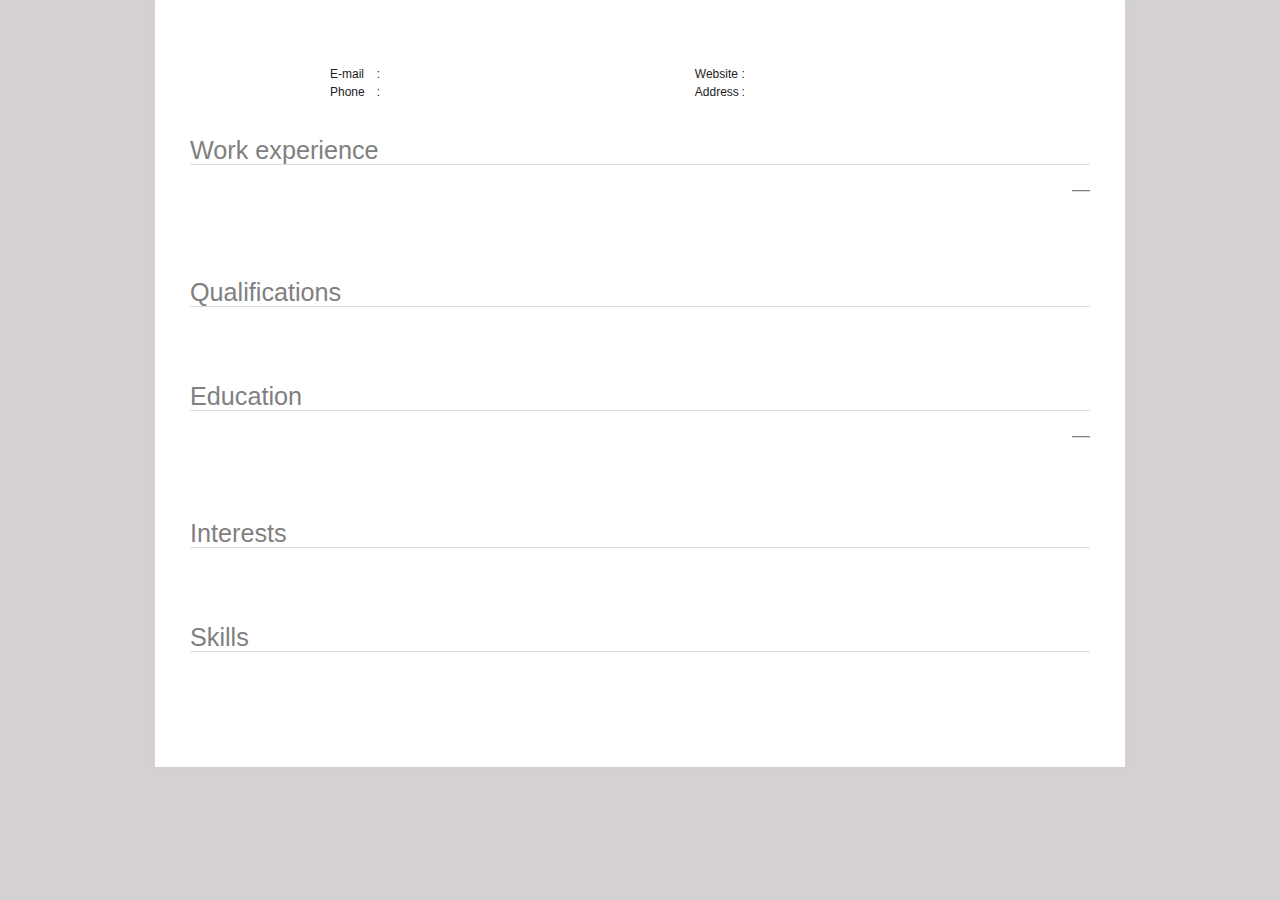
==== cv1.html @ ecc319e6 "first commmit" ====
<!DOCTYPE html>
<html lang="en">
<head>
    <title>CV | 1</title>
    <meta charset="UTF-8">
    <meta name="viewport" content="width=device-width, initial-scale=1.0">
    <meta http-equiv="X-UA-Compatible" content="ie=edge">
    <link rel="stylesheet" href="styles/cv1.css">
</head>
<body class="lang- ">

<div id="main" class="main">
	
	<h1 id="title" class="title"></h1>
	<div class="basic section">
					<p ><label>E-mail<span class="colon">:</span></label> <span class="email"></span></p>
		
					<p ><label>Website<span class="colon">:</span></label> <span class="website"></span></p>
		
					<p ><label>Phone<span class="colon">:</span></label> <span class="phone"></span></p>
		
					<p ><label>Address<span class="colon">:</span></label>
				<span class="address"></span>
			</p>
				<div class="clear"> </div>
	</div><!-- basic-info //-->

	
		
			<div class="section work">
			<h2 class="title">Work experience</h2>
			<div class="set">
								<div class="item">
									<h3>
									<span class="company l"> 
									</span>
							<span class="date r"><span class="startDate"></span> &mdash; <span class="endDate"></span></span>
								</h3>
								<div class="clear"> </div>
								<span class="job_title"></span><div class="info"></div><div class="clear"> </div>
								</div>
							
							
							</div>
		</div>
			<div class="section qualifications">
			<h2 class="title">Qualifications</h2>
			<div class="set">
							<div class="item">
								<span class="info"></span>
							</div>
						</div>
		</div>
			<div class="section education">
			<h2 class="title">Education</h2>
			<div class="set">
						<div class="item">
							<h3><span class="course l"></span>
						<span class="date r"><span class="startDate"></span>&mdash;<span class="endDate"></span> </span>
							</h3>
							<div class="clear"> </div>
							<span class="inistitution"></span><div class="info"></div><span class="clear"> </span>
						</div>
						</div>
		</div>
			<div class="section interests">
			<h2 class="title">Interests</h2>
			<div class="set">
							<div class="item">
								<span class="info"></span>
							</div>
						</div>
		</div>
			<div class="section skills">
			<h2 class="title">Skills</h2>
			<div class="set">
							<div class="item">
								<span class="info"></span>
							</div>
						</div>
		</div>
		
</div>
  
  
  
   <script src="scripts/CV.js"></script>
   
   
    </body>
</html>
---- styles/cv1.css ----
body {
			background: #d5d1d1;
			margin: 0;
			padding: 0;
			
			font-family: 'Helvetica Neue', Helvetica, Arial;
			line-height: 18px;
			font-size: 12px;
			
			color: #222;
		}
		h1, h2, h3, h4 {
			margin: 0 0 15px 0;
			padding: 0;
			font-weight: normal;
            color:grey;
		}
		h1 {
			font-size: 500%;
		}
		h2 {
			font-size: 210%;
		}
		h3 {
			font-size: 150%;
		}
		
		p {
			margin: 0 0 10px 0;
		}
		a {
			color: #222;
		}
		/* ________________________________________________________ */
/*
		.rtl {
			direction: rtl;
		}
*/
		.clear {
			clear: both;
		}

		#main {
			background: #fff;
			width: 900px;
			padding: 35px;
			margin: 0 auto 15px auto;
			overflow: hidden;
			
			box-shadow: 0 0 6px #ccc;
		}
		
		#title {
			margin: 0px 0 30px 0;
			line-height: 70px;
			text-align: center;
		}
		
/*
		#credit {
			margin-bottom: 20px;
			font-size: 11px;
			color: #999;
			text-align: center;
		}
			#credit a {
				color: #999;
			}
*/
		
		p label {
			float: left;
			margin-right: 10px;
			min-width: 50px;
		}
			p label span.colon {
				float: right;
			}
/*
		p span.value {
			float: left;
			width: 70%;
			display: block;
		}
*/
		
		.section {
			margin-bottom: 40px;
			padding-bottom: 20px;
		}
		
		.item {
			margin: 0 0 20px 0;
		}

		.basic {
			padding: 0px 0px 0px 140px;
		}
		.basic p {
			float: left;
			width: 48%;
			margin: 0 0 0px 0;
		}
		.basic p.full {
			width: 100%;
			float: none;
		}
			.basic .r {
				float: right;
			}

		/* Sections _____________________________ */
		
		.section .title {
			border-bottom: 1px solid #ddd;
			padding-bottom: 5px;
		}
/*
		.section span.value {
			display: block;
		}
*/
		.section h3 span.l, .section span.r {
			width: 49%;
			float: left;
		}
			.section span.r {
				float: right;
				text-align: right;
			}
			.education .school,
			.work .job_title {
				font-size: 120%;
				display: block;
				margin: 5px 0 5px 0;
			}

/*		 ___ photo ___ */
/*
		#photo {
			width: 160px;
			height: 200px;
			overflow: hidden;
			float: left;
			margin-top: 12px;
			border-radius: 4px;
		}
		#photo img {
			width: 100%;
			height: auto;
		}

		.header.photo {
			margin-left: 190px;
		}
		.header.photo #title {
			text-align: left;
		}
		.header.photo .basic-info {
			float: none;
			padding: 0;
		}
*/

		@media screen and (max-width: 950px) {
			body {
				background: #fff;
			}
			#main {
				box-shadow: none;
				padding: 0;
				padding: 5px;
			}
		}
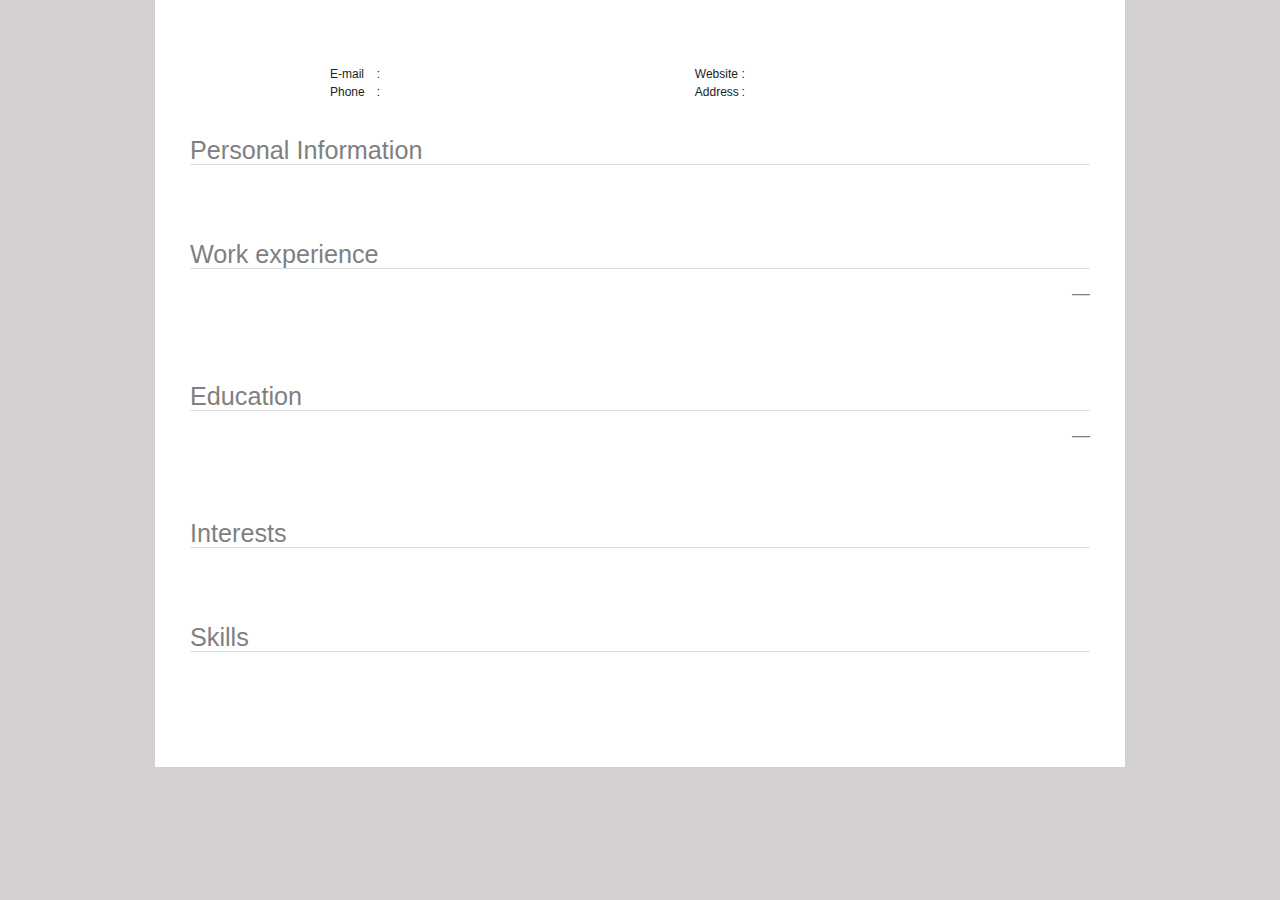
==== commit b180e2af: "mostly done" ====
--- a/cv1.html
+++ b/cv1.html
@@ -1,17 +1,132 @@
 <!DOCTYPE html>
-<html lang="en">
+<html>
 <head>
     <title>CV | 1</title>
     <meta charset="UTF-8">
     <meta name="viewport" content="width=device-width, initial-scale=1.0">
-    <meta http-equiv="X-UA-Compatible" content="ie=edge">
-    <link rel="stylesheet" href="styles/cv1.css">
+
+<style>
+            
+		body {
+			background: #d5d1d1;
+			margin: 0;
+			padding: 0;
+			
+			font-family: 'Helvetica Neue', Helvetica, Arial;
+			line-height: 18px;
+			font-size: 12px;
+			
+			color: #222;
+		}
+		h1, h2, h3, h4 {
+			margin: 0 0 15px 0;
+			padding: 0;
+			font-weight: normal;
+            color:grey;
+		}
+		h1 {
+			font-size: 500%;
+		}
+		h2 {
+			font-size: 210%;
+		}
+		h3 {
+			font-size: 150%;
+		}
+		
+		p {
+			margin: 0 0 10px 0;
+		}
+		a {
+			color: #222;
+		}
+		/* ________________________________________________________ */
+
+		.clear {
+			clear: both;
+		}
+
+		#main {
+			background: #fff;
+			width: 900px;
+			padding: 35px;
+			margin: 0 auto 15px auto;
+			overflow: hidden;
+			
+			box-shadow: 0 0 6px #ccc;
+		}
+		
+		#title {
+			margin: 0px 0 30px 0;
+			line-height: 70px;
+			text-align: center;
+		}
+		
+	
+		p label {
+			float: left;
+			margin-right: 10px;
+			min-width: 50px;
+		}
+			p label span.colon {
+				float: right;
+			}
+		
+		.section {
+			margin-bottom: 40px;
+			padding-bottom: 20px;
+		}
+		
+		.item {
+			margin: 0 0 20px 0;
+		}
+
+		.basic {
+			padding: 0px 0px 0px 140px;
+		}
+		.basic p {
+			float: left;
+			width: 48%;
+			margin: 0 0 0px 0;
+		}
+		.basic p.full {
+			width: 100%;
+			float: none;
+		}
+			.basic .r {
+				float: right;
+			}
+
+		/* Sections _____________________________ */
+		
+		.section .titles , .work-edu {
+			border-bottom: 1px solid #ddd;
+			padding-bottom: 5px;
+		}
+		.section h3 span.l, .section span.r {
+			width: 49%;
+			float: left;
+		}
+			.section span.r {
+				float: right;
+				text-align: right;
+			}
+			.education .school,
+			.work .job_title {
+				font-size: 120%;
+				display: block;
+				margin: 5px 0 5px 0;
+			}
+
+
+</style>
+
 </head>
-<body class="lang- ">
-
-<div id="main" class="main">
-	
-	<h1 id="title" class="title"></h1>
+<body >
+
+<div id="main" class="main name-par">
+	
+	<h1 id="title" class="titles name-text"></h1>
 	<div class="basic section">
 					<p ><label>E-mail<span class="colon">:</span></label> <span class="email"></span></p>
 		
@@ -27,44 +142,55 @@
 
 	
 		
-			<div class="section work">
-			<h2 class="title">Work experience</h2>
-			<div class="set">
-								<div class="item">
-									<h3>
-									<span class="company l"> 
-									</span>
-							<span class="date r"><span class="startDate"></span> &mdash; <span class="endDate"></span></span>
-								</h3>
-								<div class="clear"> </div>
-								<span class="job_title"></span><div class="info"></div><div class="clear"> </div>
-								</div>
-							
-							
-							</div>
-		</div>
-			<div class="section qualifications">
-			<h2 class="title">Qualifications</h2>
+	
+			<div class="section personal">
+			<h2 class="titles">Personal Information</h2>
 			<div class="set">
 							<div class="item">
 								<span class="info"></span>
 							</div>
 						</div>
 		</div>
-			<div class="section education">
-			<h2 class="title">Education</h2>
-			<div class="set">
-						<div class="item">
-							<h3><span class="course l"></span>
-						<span class="date r"><span class="startDate"></span>&mdash;<span class="endDate"></span> </span>
-							</h3>
-							<div class="clear"> </div>
-							<span class="inistitution"></span><div class="info"></div><span class="clear"> </span>
-						</div>
-						</div>
-		</div>
+<h2 class="work-edu">Work experience</h2>
+ <span id="worksection">
+<div class="section work">
+    <h3 class="title"></h3>
+    <div class="set">
+        <div class="item">
+            <h3>
+                <span class="company l"> 
+									</span>
+                <span class="date r"><span class="startDate"></span> &mdash; <span class="endDate"></span></span>
+            </h3>
+            <div class="clear"> </div>
+            <span class="job_title"></span>
+            <div class="info"></div>
+            <div class="clear"> </div>
+        </div>
+
+
+    </div>
+</div>
+</span>
+
+<h2 class="work-edu">Education</h2>
+ <span id="educationsection">
+<div class="section education">
+
+    <div class="set">
+        <div class="item">
+            <h3><span class="course l"></span>
+                <span class="date r"><span class="startDate"></span>&mdash;<span class="endDate"></span> </span>
+            </h3>
+            <div class="clear"> </div>
+            <span class="inistitution"></span>
+            <div class="info"></div><span class="clear"> </span>
+        </div>
+    </div>
+</div>
+</span>
 			<div class="section interests">
-			<h2 class="title">Interests</h2>
+			<h2 class="titles">Interests</h2>
 			<div class="set">
 							<div class="item">
 								<span class="info"></span>
@@ -72,7 +198,7 @@
 						</div>
 		</div>
 			<div class="section skills">
-			<h2 class="title">Skills</h2>
+			<h2 class="titles">Skills</h2>
 			<div class="set">
 							<div class="item">
 								<span class="info"></span>
